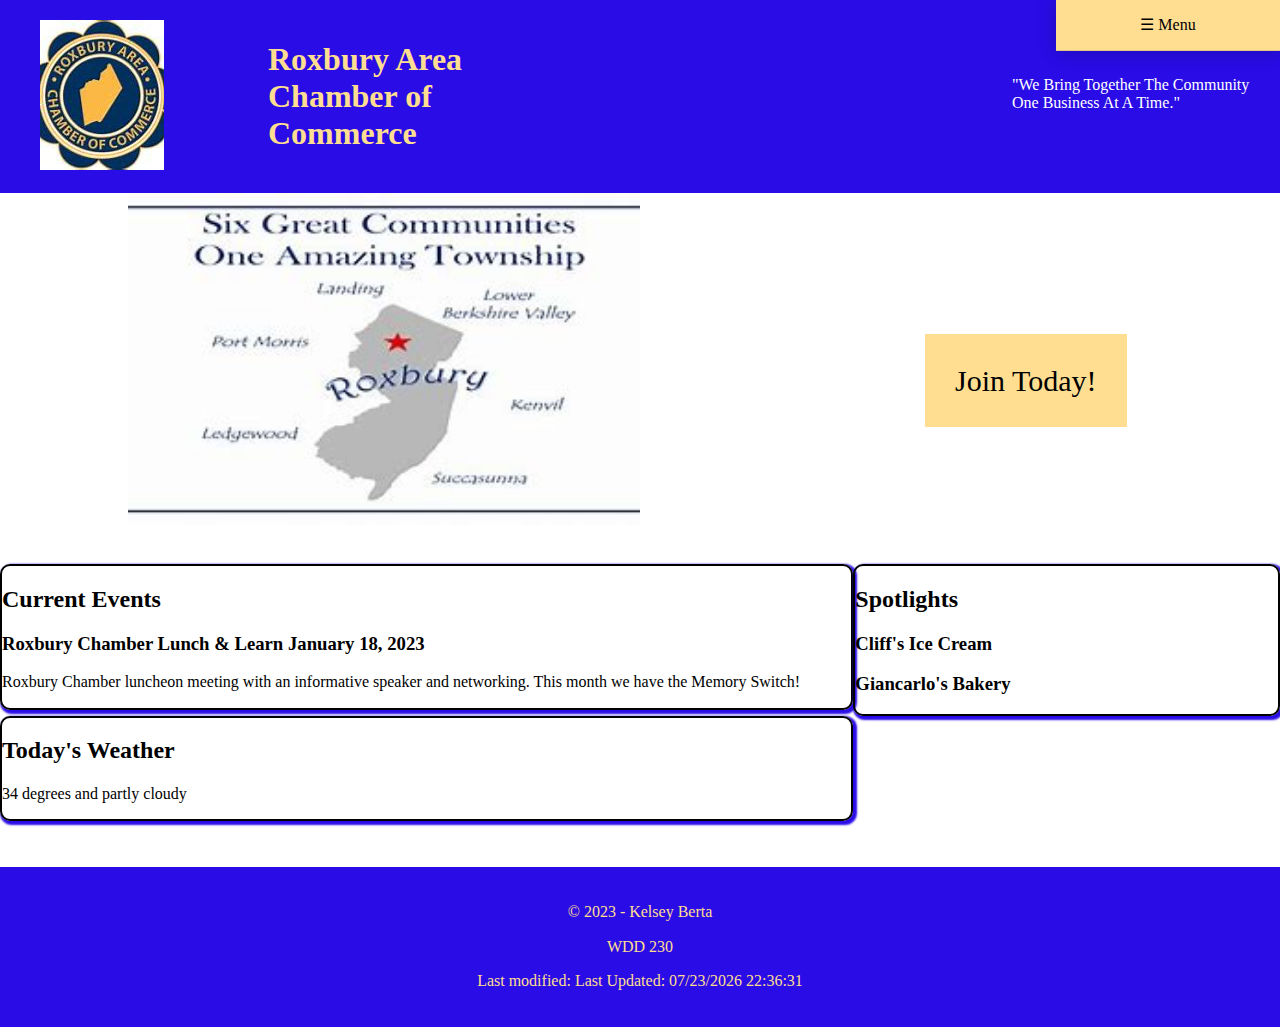
==== chamber/index.html @ aa68fe6f "team w3" ====
<!DOCTYPE html>
<html lang="en">
<head>
    <meta charset="UTF-8">
    <meta http-equiv="X-UA-Compatible" content="IE=edge">
    <meta name="viewport" content="width=device-width, initial-scale=1.0">
    <title>Roxbury Chamber Of Commerce Home Page</title>
    <link rel="stylesheet" href="styles/normalize.css">
    <link rel="stylesheet" href="styles/small.css">
    <link rel="stylesheet" href="styles/base.css">
    <link rel="stylesheet" href="styles/larger.css">
</head>
<body>
    <header>
        <img class="logo" src="images/logo.jfif" alt="Logo For Roxbury Chamber of Commerce">
        <h1>Roxbury Area Chamber of Commerce</h1>
        <p>"We Bring Together The Community One Business At A Time."</p>
    </header>
    <nav class="navbar" >
        <ul class="nav">
          <li title="menu home">
            <a href="#" id="nav-button">&#9776; Menu</a>
          </li>
          <li title="home">
            <a href="#" class="nav-item">Home</a>
          </li>
          <li title="discover">
            <a href="#" class="nav-item">Discover</a>
          </li>
          <li title="directory">
            <a class="nav-item" >Directory</a>
          </li>
          <li title="join">
            <a class="nav-item" >Join</a>
          </li>
          
        </ul>
       </nav>
   
    <main>
        <div id="hero">
            <section>
                <img class="hero-img" src="images/roxbury-map.jfif" alt="Roxbury Township Map with all cities">
                
            </section>
            <div class="button-box">
                <a class="button">Join Today!</a>
            </div>
        </div>
        <section id="content">    
            <div >
                <section id="events-box">
                    <h2>Current Events</h2>
                    <h3>Roxbury Chamber Lunch & Learn  January 18, 2023</h3>
                    <p>Roxbury Chamber luncheon meeting with an informative speaker and networking. This month we have the Memory Switch!</p>
                </section>
            </div>
            <div id="spotlight-box">
                <h2>Spotlights</h2>
                <h3>Cliff's Ice Cream</h3>
                <h3>Giancarlo's Bakery</h3>   
            </div>
            <div>
                <section id = "weather-box">
                    <h2>Today's Weather</h2>
                    <p>34 degrees and partly cloudy</p>
                </section>
            </div>
        </section>
    </main>
    <footer>
        <p>&copy; 2023 - Kelsey Berta</p>
        <p>WDD 230</p>
        <p class="highlight">Last modified: <span id="lastModified"></span></p>
    </footer>
    <script src="scripts/getDates.js" defer></script>
    <script src="scripts/hamburger.js" defer></script>

</body>
</html>
---- chamber/styles/base.css ----
/* header box */
header{
    background-color: #290CE6;
    display: grid;
    grid-template-columns: 1fr 1fr 2fr 1fr;
    color: #ffde92;
    padding: 20px;
}
.logo{
    grid-column: 1/2;
    padding-left: 20px;
    width:50%;

}
header h1{
    grid-column: 2/3;
    justify-content: left;
}
header p{
    justify-content: center;
    grid-column: 4/5;
    color: white;
    padding-top: 40px;
}

/* nav section */
.nav {
	position: fixed;
	top: 0;
	right: 0;
	list-style-type: none;
	margin: 0;
	padding: 0;
	background: white;
	z-index: 10;
	overflow: hidden;
	box-shadow: 2px 0 20px rgba(0, 0, 0, 0.26);
}
.nav li a {
	display: block;
	text-decoration: none;
	text-align: center;
	width: 12rem;
	padding: 1rem;
	color: #290CE6;
	position: relative;
	border-bottom: 1px solid rgba(0, 0, 0, 0.1);
	transition: background 0.5s ease-in-out;
}

.nav li a:hover,
.nav li:first-child a {
	background: #ffde92;
	color: black;
}

li a.nav-item {
	display: none;
}

li a.open {
	display: flex;
}

.close::before {
	content: "✖ ";
}

/* discover page main */
.column {
    display: grid;
    grid-template-columns: 1fr;
    grid-gap: 5px;
    padding: 5px;
}

/* hero box */
#hero{
    display: block;
}
.hero-img{
    margin: auto;
    width: 40%;
    padding-left: 10%;
}
.button-box{
    padding-left: 925px;
    position: relative; bottom: 165px;
}
.button{
    background-color: #ffde92;
    color: black;
    padding: 30px;
    font-size: 30px;
}
.button:hover{
    background-color: #290CE6;
    color: white;
}
/* content section */
#content{
    display: grid;
    grid-template-columns: 2fr 1fr;
    grid-template-rows: 1fr 1fr;
}
#events-box, #spotlight-box, #weather-box, .column, .discover-events{
    box-shadow: 2px 2px 2px 2px #290CE6;
    border: 2px solid black;
    border-radius: 10px;
}
.column, .visits, .discover-events{
    background-color: #ffde92;
    padding: 10px;
    margin: 10px;
}
.events-header{
    text-align: center;
}
.column h3{
    text-align: center;
}
.discover-roxbury{
    text-align: center;
}
#events-box{
    grid-column: 1/2;
    grid-row: 1/3;
}
#spotlight-box{
    grid-column: 2/3;
    grid-row: 1/2;
}
#weather-box{
    grid-column: 2/3;
    grid-row: 1/2;
}
.mod{
    font-weight:bolder;
}
.imgae h2{
    text-align: centers;
}
/* footer section */
footer{
    background-color: #290CE6;
    padding: 20px;
    color: #ffde92;
    text-align: center;
}
---- chamber/styles/larger.css ----
@media screen and (max-width: 600px) {
    nav {
        display: flex;
        flex-direction: column;
        gap: 1rem;
    }
    nav *:nth-child(1) {
        padding-right: 0;
    }

    main {
        display: block;
    }

    section {
        margin: 2rem;
    }
    .hamburger{
        display: block;
    }
    .hamburger.active .bar:nth-child(1){
        transform: translateY(8px) rotate(45deg);
    }
    .hamburger.active .bar:nth-child(2){
        opacity: 0;
    }
    .hamburger.active .bar:nth-child(3){
        transform: translateY(-8px) rotate(-45deg);
    }
    .nav-menu{
        position: fixed;
        left: -100%;
        top: 70px;
        gap: 0;
        flex-direction: column;
        background-color: black;
        width: 100%;
        text-align: center;
        transition: 0.3s
    }
    .nav-item{
        margin: 16px 0;
    }
    .nav-menu.active{
        left: 0;
    }
   
}

@media only screen and (min-width: 700px){
    .discover-grid{
        display: grid;
        grid-template-columns: 1fr 2fr;
        padding: 3%;
        column-gap: 20px;
    }
    .column{
        grid-column: 1/2;
    }
    #discover-imgs{
        grid-column: 2/3;
        margin: 0 auto;
        text-align: center;
        
    }
    .horseshoe-img:hover, #church-img:hover, #toms-diner-img:hover {
        box-shadow: 0 0 50px black;
        
    }
    
}
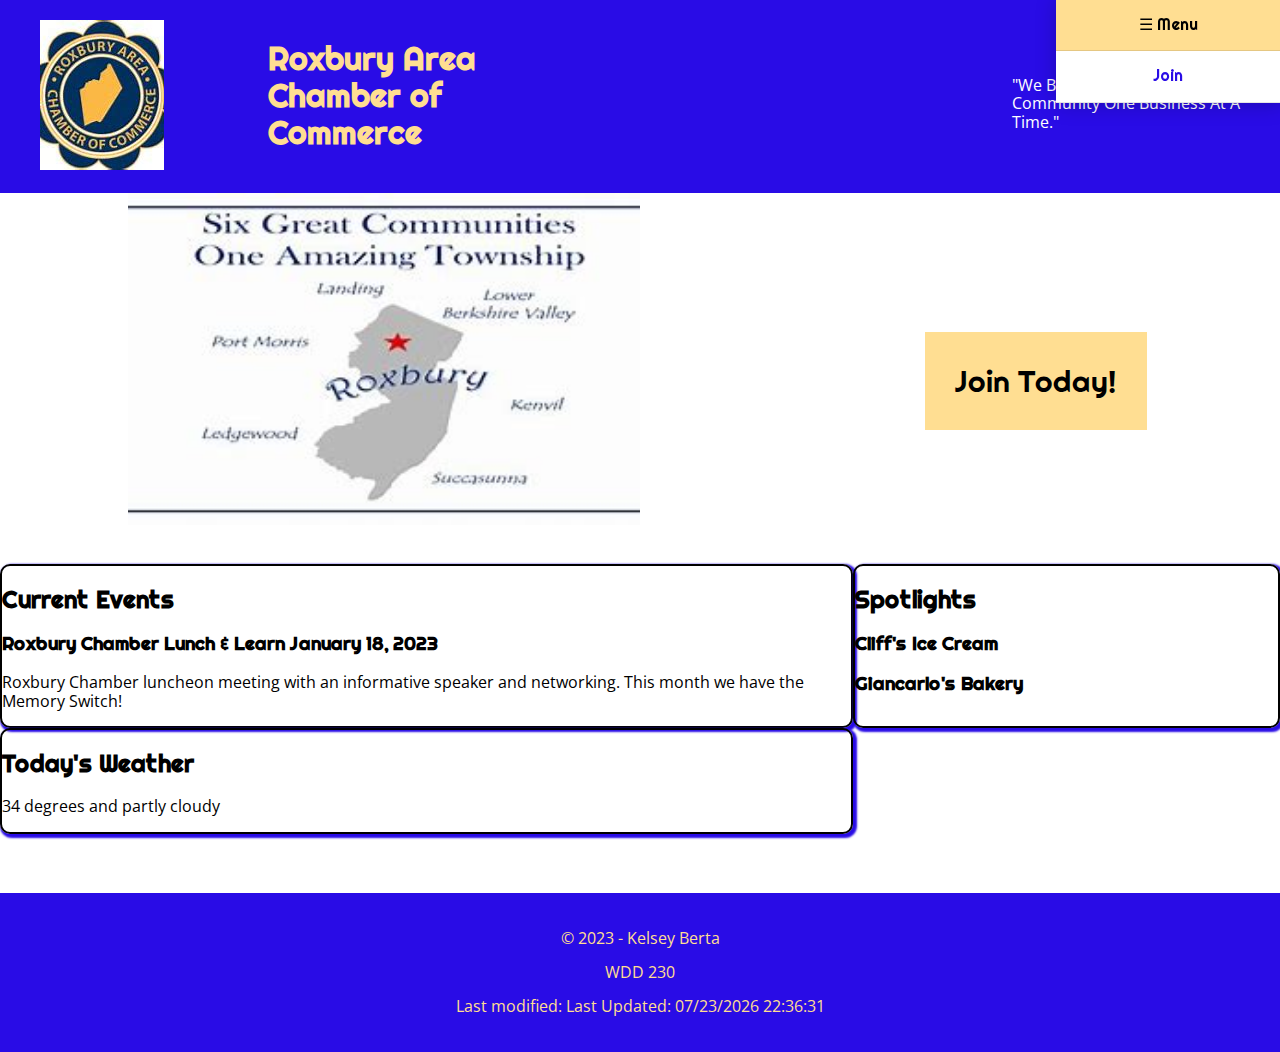
==== commit b12763f3: "w04 form" ====
--- a/chamber/index.html
+++ b/chamber/index.html
@@ -6,7 +6,6 @@
     <meta name="viewport" content="width=device-width, initial-scale=1.0">
     <title>Roxbury Chamber Of Commerce Home Page</title>
     <link rel="stylesheet" href="styles/normalize.css">
-    <link rel="stylesheet" href="styles/small.css">
     <link rel="stylesheet" href="styles/base.css">
     <link rel="stylesheet" href="styles/larger.css">
 </head>
@@ -25,13 +24,13 @@
             <a href="#" class="nav-item">Home</a>
           </li>
           <li title="discover">
-            <a href="#" class="nav-item">Discover</a>
+            <a href="discover.html" class="nav-item">Discover</a>
           </li>
           <li title="directory">
             <a class="nav-item" >Directory</a>
           </li>
           <li title="join">
-            <a class="nav-item" >Join</a>
+            <a href="join.html" nav-item" >Join</a>
           </li>
           
         </ul>
--- a/chamber/styles/base.css
+++ b/chamber/styles/base.css
@@ -1,3 +1,10 @@
+@import url('https://fonts.googleapis.com/css2?family=Open+Sans:wght@300&family=Righteous&display=swap');
+p, li{
+    font-family: "Open Sans";
+}
+h1, h2, h3, a{
+    font-family: "Righteous";
+}
 /* header box */
 header{
     background-color: #290CE6;
@@ -35,6 +42,7 @@
 	z-index: 10;
 	overflow: hidden;
 	box-shadow: 2px 0 20px rgba(0, 0, 0, 0.26);
+    font-family: "Righteous";
 }
 .nav li a {
 	display: block;
@@ -138,12 +146,82 @@
     font-weight:bolder;
 }
 .imgae h2{
-    text-align: centers;
+    text-align: center;
+}
+.image{
+    text-align: center;
+    justify-content: center;
+}
+#discover-imgs{
+    justify-content: center;
+    text-align: center;
 }
 /* footer section */
 footer{
+    display: block;
     background-color: #290CE6;
     padding: 20px;
     color: #ffde92;
     text-align: center;
-}
+    bottom: 0;
+}
+
+/* Join Page */
+.form-center{
+    display: flex;
+    justify-content: center;
+    margin: auto;
+}
+
+form fieldset{
+    margin: 2rem ;
+    border: 1px solid #290CE6;
+    border-radius: 10px;
+    padding: .5rem 2%;
+    width: 100%;
+}
+form label.top, form div{
+    display: block;
+    padding-top: 1rem;
+    color: black;
+    font-size: .8rem;
+}
+form label.top input, form textarea{
+    -webkit-appearance: none;
+    display: block;
+    font-size: 1rem;
+    border: solid 1px #999;
+    border-radius: 4px;
+    padding: .75rem;
+    color: rgb(194, 192, 192);
+    width: 90%;
+    max-width: 20rem;
+    background-color: rgba(0, 0, 0, .1);
+}
+form label.member{
+    display: block;
+    padding: .75rem 0;
+    color: rgb(6, 6, 6);
+}
+form input.submitBtn{
+    border: none;
+    background-color:#290CE6;
+    color: white;
+    border-radius: 1rem;
+    padding: .75rem 1.5rem;
+    margin: 0 0 2rem 2%;
+    width: 96%;
+    max-width: 20rem;
+}
+form fieldset legend{
+    font-size: large;
+}
+form input.submitBtn:hover{
+    background-color:#ffde92;
+    color: black;
+}
+
+/* thank you page */
+#thankyou{
+    text-align: center;
+}--- a/chamber/styles/larger.css
+++ b/chamber/styles/larger.css
@@ -1,4 +1,7 @@
 @media screen and (max-width: 600px) {
+    header{
+        display: block;
+    }
     nav {
         display: flex;
         flex-direction: column;
@@ -10,21 +13,22 @@
 
     main {
         display: block;
+        position: absolute;
     }
 
     section {
         margin: 2rem;
     }
-    .hamburger{
+    .nav{
         display: block;
     }
-    .hamburger.active .bar:nth-child(1){
+    .nav.active li :nth-child(1){
         transform: translateY(8px) rotate(45deg);
     }
-    .hamburger.active .bar:nth-child(2){
+    .nav.active li:nth-child(2){
         opacity: 0;
     }
-    .hamburger.active .bar:nth-child(3){
+    .nav.active li:nth-child(3){
         transform: translateY(-8px) rotate(-45deg);
     }
     .nav-menu{
@@ -46,26 +50,24 @@
     }
    
 }
-
-@media only screen and (min-width: 700px){
+@media screen and (min-width: 600px) {
     .discover-grid{
         display: grid;
         grid-template-columns: 1fr 2fr;
-        padding: 3%;
-        column-gap: 20px;
     }
-    .column{
+    .demographics{
         grid-column: 1/2;
+        padding-left: 70px;
     }
     #discover-imgs{
         grid-column: 2/3;
-        margin: 0 auto;
+    }
+    .horseshoe-img:hover, #church-img:hover, #toms-diner-img:hover{
+        box-shadow: 0 0 50px black;
+       }
+    .horseshoe-img, #church-img, #toms-diner-img{
         text-align: center;
         
     }
-    .horseshoe-img:hover, #church-img:hover, #toms-diner-img:hover {
-        box-shadow: 0 0 50px black;
-        
-    }
     
-}+}
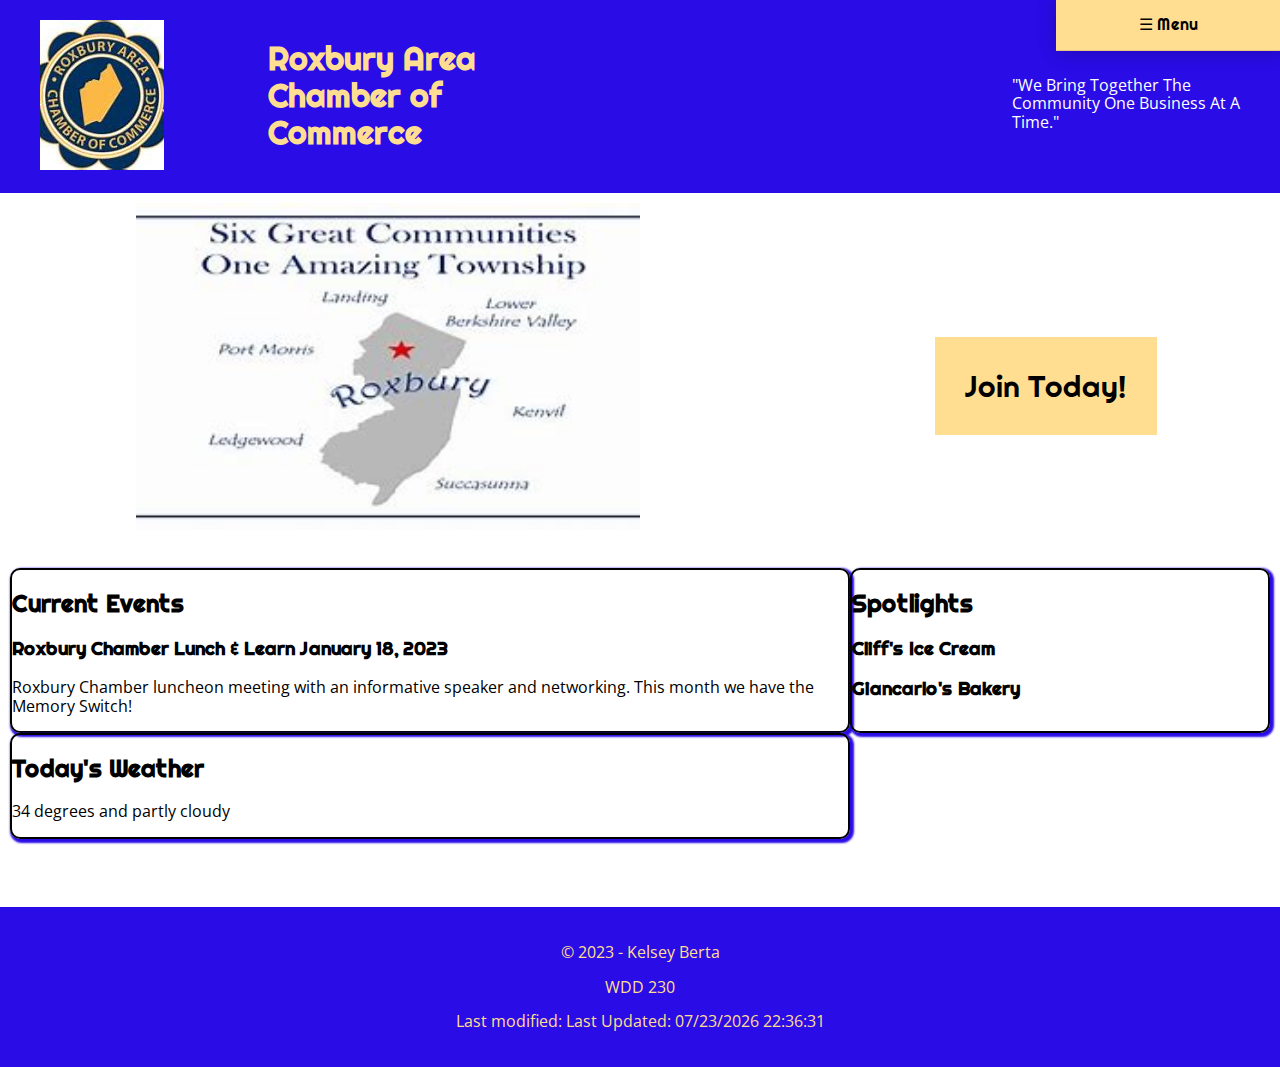
==== commit d7904d70: "chamber responsive" ====
--- a/chamber/index.html
+++ b/chamber/index.html
@@ -30,42 +30,44 @@
             <a class="nav-item" >Directory</a>
           </li>
           <li title="join">
-            <a href="join.html" nav-item" >Join</a>
+            <a href="join.html" class="nav-item" >Join</a>
           </li>
           
         </ul>
        </nav>
    
-    <main>
-        <div id="hero">
-            <section>
-                <img class="hero-img" src="images/roxbury-map.jfif" alt="Roxbury Township Map with all cities">
-                
-            </section>
-            <div class="button-box">
-                <a class="button">Join Today!</a>
+    <main id="index-main">
+        <div id="index-block">
+            <div id="hero">
+                <div>
+                    <img class="hero-img" src="images/roxbury-map.jfif" alt="Roxbury Township Map with all cities">
+                    
+                </div>
+                <div class="button-box">
+                    <a class="button">Join Today!</a>
+                </div>
+            </div>
+            <div id="content">    
+                <div >
+                    <div id="events-box">
+                        <h2>Current Events</h2>
+                        <h3>Roxbury Chamber Lunch & Learn  January 18, 2023</h3>
+                        <p>Roxbury Chamber luncheon meeting with an informative speaker and networking. This month we have the Memory Switch!</p>
+                    </div>
+                </div>
+                <div id="spotlight-box">
+                    <h2>Spotlights</h2>
+                    <h3>Cliff's Ice Cream</h3>
+                    <h3>Giancarlo's Bakery</h3>   
+                </div>
+                <div>
+                    <div id = "weather-box">
+                        <h2>Today's Weather</h2>
+                        <p>34 degrees and partly cloudy</p>
+                    </div>
+                </div>
             </div>
         </div>
-        <section id="content">    
-            <div >
-                <section id="events-box">
-                    <h2>Current Events</h2>
-                    <h3>Roxbury Chamber Lunch & Learn  January 18, 2023</h3>
-                    <p>Roxbury Chamber luncheon meeting with an informative speaker and networking. This month we have the Memory Switch!</p>
-                </section>
-            </div>
-            <div id="spotlight-box">
-                <h2>Spotlights</h2>
-                <h3>Cliff's Ice Cream</h3>
-                <h3>Giancarlo's Bakery</h3>   
-            </div>
-            <div>
-                <section id = "weather-box">
-                    <h2>Today's Weather</h2>
-                    <p>34 degrees and partly cloudy</p>
-                </section>
-            </div>
-        </section>
     </main>
     <footer>
         <p>&copy; 2023 - Kelsey Berta</p>
--- a/chamber/styles/base.css
+++ b/chamber/styles/base.css
@@ -74,12 +74,9 @@
 	content: "✖ ";
 }
 
-/* discover page main */
-.column {
-    display: grid;
-    grid-template-columns: 1fr;
-    grid-gap: 5px;
-    padding: 5px;
+#index-main{
+    margin: auto;
+    padding: 10px;
 }
 
 /* hero box */
@@ -164,6 +161,25 @@
     color: #ffde92;
     text-align: center;
     bottom: 0;
+}
+/*discover page*/
+.discover-grid{
+    display: grid;
+    grid-template-columns: 1fr 2fr;
+}
+.demographics{
+    grid-column: 1/2;
+    padding-left: 70px;
+}
+#discover-imgs{
+    grid-column: 2/3;
+}
+.horseshoe-img:hover, #church-img:hover, #toms-diner-img:hover{
+    box-shadow: 0 0 50px black;
+   }
+.horseshoe-img, #church-img, #toms-diner-img{
+    text-align: center;
+    
 }
 
 /* Join Page */
--- a/chamber/styles/larger.css
+++ b/chamber/styles/larger.css
@@ -2,7 +2,7 @@
     header{
         display: block;
     }
-    nav {
+    nav, footer, main {
         display: flex;
         flex-direction: column;
         gap: 1rem;
@@ -11,14 +11,15 @@
         padding-right: 0;
     }
 
-    main {
+    #discover-imgs{
         display: block;
-        position: absolute;
     }
-
-    section {
-        margin: 2rem;
+    .discover-grid, #index-block{
+        display: block;
     }
+#content, #hero{
+    display: block;
+}
     .nav{
         display: block;
     }
@@ -50,24 +51,4 @@
     }
    
 }
-@media screen and (min-width: 600px) {
-    .discover-grid{
-        display: grid;
-        grid-template-columns: 1fr 2fr;
-    }
-    .demographics{
-        grid-column: 1/2;
-        padding-left: 70px;
-    }
-    #discover-imgs{
-        grid-column: 2/3;
-    }
-    .horseshoe-img:hover, #church-img:hover, #toms-diner-img:hover{
-        box-shadow: 0 0 50px black;
-       }
-    .horseshoe-img, #church-img, #toms-diner-img{
-        text-align: center;
-        
-    }
-    
-}
+
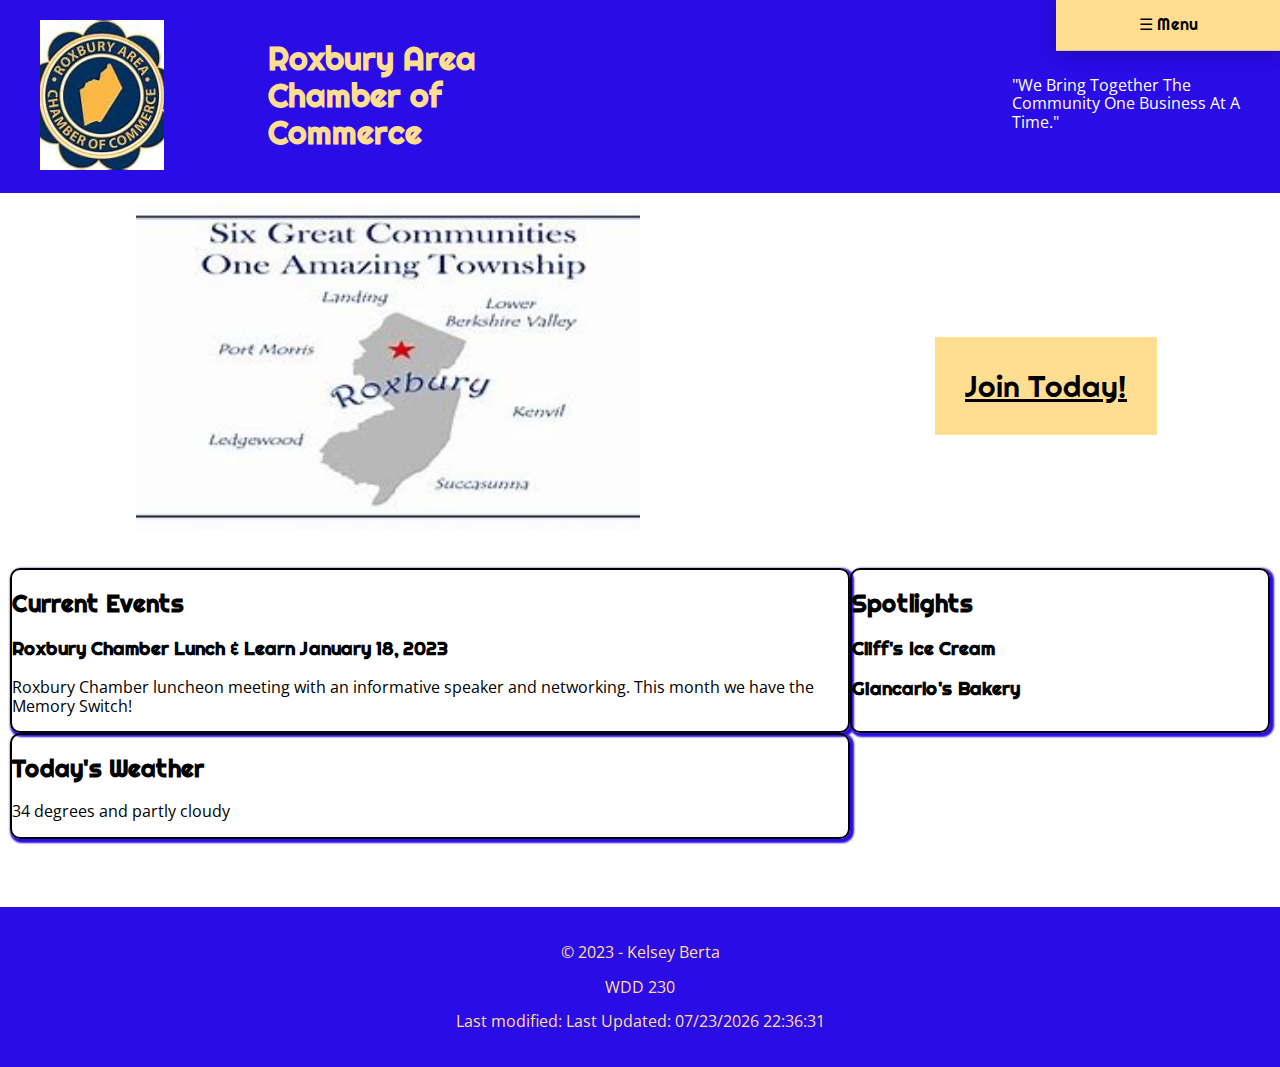
==== commit a6d57be3: "responsive" ====
--- a/chamber/index.html
+++ b/chamber/index.html
@@ -21,7 +21,7 @@
             <a href="#" id="nav-button">&#9776; Menu</a>
           </li>
           <li title="home">
-            <a href="#" class="nav-item">Home</a>
+            <a href="index.html" class="nav-item">Home</a>
           </li>
           <li title="discover">
             <a href="discover.html" class="nav-item">Discover</a>
@@ -44,7 +44,7 @@
                     
                 </div>
                 <div class="button-box">
-                    <a class="button">Join Today!</a>
+                    <a class="button" href="join.html">Join Today!</a>
                 </div>
             </div>
             <div id="content">    
--- a/chamber/styles/base.css
+++ b/chamber/styles/base.css
@@ -90,7 +90,9 @@
 }
 .button-box{
     padding-left: 925px;
-    position: relative; bottom: 165px;
+    position: relative; 
+    bottom: 165px;
+    border: #ffde92;
 }
 .button{
     background-color: #ffde92;
@@ -209,7 +211,7 @@
     border: solid 1px #999;
     border-radius: 4px;
     padding: .75rem;
-    color: rgb(194, 192, 192);
+    color: rgb(5, 4, 4);
     width: 90%;
     max-width: 20rem;
     background-color: rgba(0, 0, 0, .1);
--- a/chamber/styles/larger.css
+++ b/chamber/styles/larger.css
@@ -19,6 +19,16 @@
     }
 #content, #hero{
     display: block;
+}
+.hero-img{
+    width: 85%;
+}
+.button-box{
+    padding-left: 0;
+    padding-top: 200px;
+    padding-left: 100px;
+
+    
 }
     .nav{
         display: block;
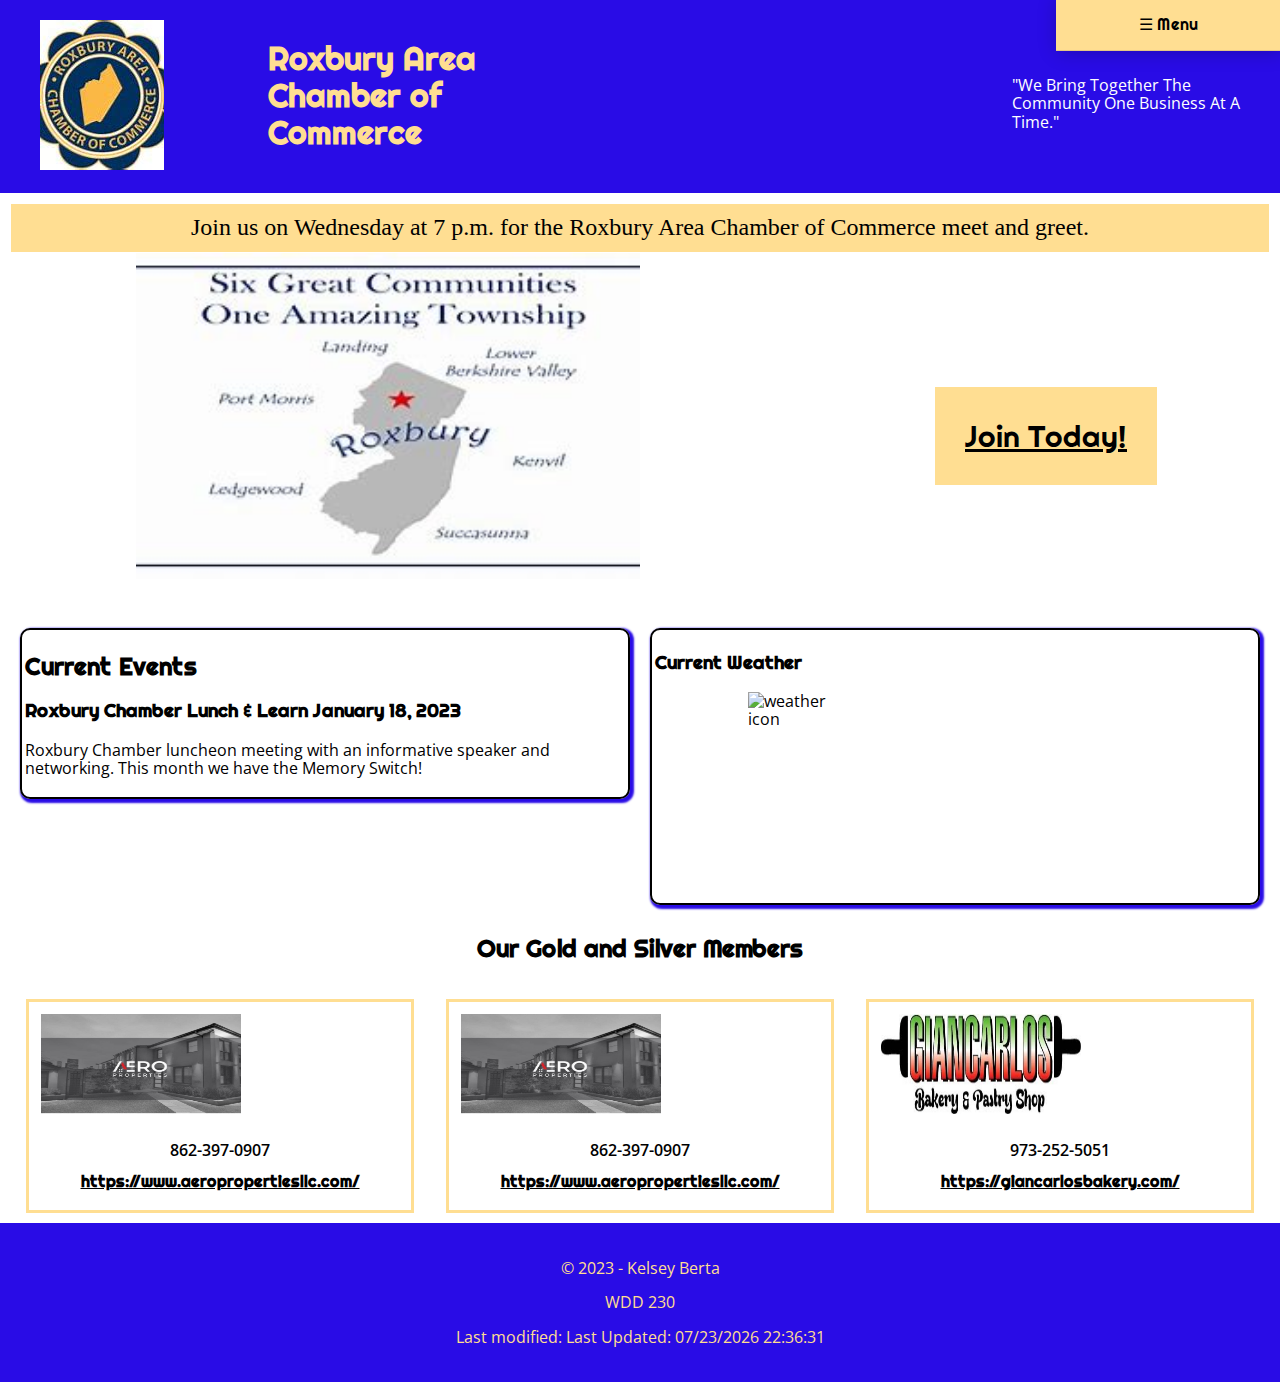
==== commit abbca01d: "chamber W6" ====
--- a/chamber/index.html
+++ b/chamber/index.html
@@ -4,7 +4,11 @@
     <meta charset="UTF-8">
     <meta http-equiv="X-UA-Compatible" content="IE=edge">
     <meta name="viewport" content="width=device-width, initial-scale=1.0">
-    <title>Roxbury Chamber Of Commerce Home Page</title>
+    <meta name="author" content="Kelsey Berta">
+
+    <meta name="description" content="Home page for the Roxbury Area Chamber of Commerce. Inclded are spotlights of chamber memebers and a join us link. The join us link takes you to our forum to join the Chamber.">
+
+    <title>Roxbury Area Chamber Of Commerce Home Page</title>
     <link rel="stylesheet" href="styles/normalize.css">
     <link rel="stylesheet" href="styles/base.css">
     <link rel="stylesheet" href="styles/larger.css">
@@ -27,7 +31,7 @@
             <a href="discover.html" class="nav-item">Discover</a>
           </li>
           <li title="directory">
-            <a class="nav-item" >Directory</a>
+            <a href="directory.html" class="nav-item" >Directory</a>
           </li>
           <li title="join">
             <a href="join.html" class="nav-item" >Join</a>
@@ -37,6 +41,9 @@
        </nav>
    
     <main id="index-main">
+      <div class="banner">
+        Join us on Wednesday at 7 p.m. for the Roxbury Area Chamber of Commerce meet and greet.
+    </div>
         <div id="index-block">
             <div id="hero">
                 <div>
@@ -55,19 +62,21 @@
                         <p>Roxbury Chamber luncheon meeting with an informative speaker and networking. This month we have the Memory Switch!</p>
                     </div>
                 </div>
-                <div id="spotlight-box">
-                    <h2>Spotlights</h2>
-                    <h3>Cliff's Ice Cream</h3>
-                    <h3>Giancarlo's Bakery</h3>   
-                </div>
-                <div>
+                <section class = "members">
+                  <h2>Our Gold and Silver Members</h2>
+                <div class="tier2">
+                </div></section>
+                
                     <div id = "weather-box">
-                        <h2>Today's Weather</h2>
-                        <p>34 degrees and partly cloudy</p>
+                      <section class="card" id="info">
+                        <h3>Current Weather</h3>
+                        <p class="weather"><img id="weather-icon"  alt = "weather icon"><span id="figcaption"></span><span id="current-temp"></span>
+                            <span id="forecast1"></span><span id="forecast2"></span><span id="forecast3"></span>
+                        <span id="tempone"></span><span></span><span id="temptwo"></span><span></span><span id="tempthree"></span></p>
+                      </section>
                     </div>
-                </div>
+                  </div>
             </div>
-        </div>
     </main>
     <footer>
         <p>&copy; 2023 - Kelsey Berta</p>
@@ -76,6 +85,9 @@
     </footer>
     <script src="scripts/getDates.js" defer></script>
     <script src="scripts/hamburger.js" defer></script>
+    <script src="scripts/weather.js" ></script>
+    <script src="scripts/spotlights.js"></script>
+    <script src="scripts/banner.js"></script>
 
 </body>
 </html>--- a/chamber/styles/base.css
+++ b/chamber/styles/base.css
@@ -107,13 +107,15 @@
 /* content section */
 #content{
     display: grid;
-    grid-template-columns: 2fr 1fr;
+    grid-template-columns: 1fr 1fr;
     grid-template-rows: 1fr 1fr;
 }
 #events-box, #spotlight-box, #weather-box, .column, .discover-events{
     box-shadow: 2px 2px 2px 2px #290CE6;
     border: 2px solid black;
     border-radius: 10px;
+    margin: 10px;
+    padding: 3px;
 }
 .column, .visits, .discover-events{
     background-color: #ffde92;
@@ -131,16 +133,18 @@
 }
 #events-box{
     grid-column: 1/2;
-    grid-row: 1/3;
-}
-#spotlight-box{
-    grid-column: 2/3;
     grid-row: 1/2;
 }
+.tier2{
+    grid-column: 2/3;
+    grid-row: 1/2;
+}
 #weather-box{
     grid-column: 2/3;
     grid-row: 1/2;
-}
+    min-height: min-content;
+}
+
 .mod{
     font-weight:bolder;
 }
@@ -242,4 +246,176 @@
 /* thank you page */
 #thankyou{
     text-align: center;
+}
+
+/* directory page */
+.grid .cards {
+    display: grid;
+    grid-template-columns: repeat(auto-fit, minmax(320px, 1fr));
+}
+#grid, #list{
+    display: flex;
+    margin: auto;
+    justify-items: center;
+    font-size: 30px;
+}
+.cards section {
+    border: 1px solid black;
+    margin: 5px;
+    background-color: #ffde92;
+    display: flex;
+    flex-direction: column;
+    text-align: center;
+    padding: 1rem;
+    box-shadow: 0 6px 6px #777;
+}
+.cards img {
+    max-width: 80%;
+    margin-left: auto;
+    margin-right: auto;
+    box-shadow: 0 0 30px #777;
+    justify-content: center;
+}
+.busCard h2 {
+    font-size: 1.5rem;
+    color: black;
+
+}
+.busCard p {
+    margin: .5rem 0 .5rem 0;
+    
+}
+.viewChanger {
+    margin-left: 30%;
+}
+.viewChanger button {
+    padding-top: .2rem;
+    margin: 1rem;
+}
+
+.list .cards {
+    display: flex;
+    flex-direction: column;
+}
+.list img {
+    display: none;
+}
+.list h2, .list p {
+    text-align: left;
+    margin: .5rem .5rem .2rem .2rem;
+}
+.list .infodiv {
+    display: flex;
+    flex-wrap: wrap;
+
+}
+/* Spotlights*/
+.tier2{
+    display: grid;
+    grid-template-columns: repeat(auto-fit, minmax(320px, 1fr));
+    
+}
+.members{
+    grid-column: 1/3;
+    grid-row: 2/3;
+    text-align: center;
+}
+.tier2 section {
+    border: solid #ffde92;
+    font-size: 1em;
+    font-weight: 600;
+    line-height: 1.5em;
+    margin: 1em 1em 0 1em;
+    padding-bottom: 1em;
+    background-color: white;
+
+}
+
+.tier2 section h3 {
+    background-color: white;
+    color: black;
+    text-align: left;
+    font-weight: 200;
+    font-size: 1.5em;
+    margin: 0;
+    padding: .5em;
+}
+
+
+.tier2 section p {
+    padding: .5em;
+    margin: 0;
+    text-align: center;
+}
+
+.tier2 section a {
+    color: black;
+}
+/*banner*/
+.banner{
+    background-color: #ffde92;
+    color: black;
+    border: 1px solid;
+    font-weight: 500;
+    font-size: 1.5em;
+    border-color: white;
+    text-align: center;
+    margin: 0;
+    padding: 10px;
+    
+}
+/*weather*/
+.weather {
+    display: grid;
+    grid-template-columns: 1fr 1fr 1fr;
+    grid-template-rows: 1fr 1fr 1fr 1fr;
+    column-gap: 10px;
+    padding: 0%;
+}
+#weather-icon{
+    max-width: 100px;
+    justify-self: end;
+    grid-row: 1/3;
+}
+#figcaption{
+    grid-column: 2/3;
+    grid-row: 1/2;
+    justify-self: start;
+    align-self: center;
+}
+#current-temp{
+    grid-column: 2/3;
+    grid-row: 2/3;
+    justify-self: start;
+    align-self: start;
+}
+#forecast1{
+    grid-column: 1/2;
+    grid-row: 4/5;
+    justify-self:center
+}
+#forecast2{
+    grid-column: 2/3;
+    grid-row: 4/5;
+    justify-self:center
+}
+#forecast3{
+    grid-column: 3/4;
+    grid-row: 4/5;
+    justify-self:center
+}
+#tempone{
+    grid-column: 1/2;
+    grid-row: 3/4;
+    justify-self:center
+}
+#temptwo{
+    grid-column: 2/3;
+    grid-row: 3/4;
+    justify-self:center
+}
+#tempthree{
+    grid-column: 3/4;
+    grid-row: 3/4;
+    justify-self:center
 }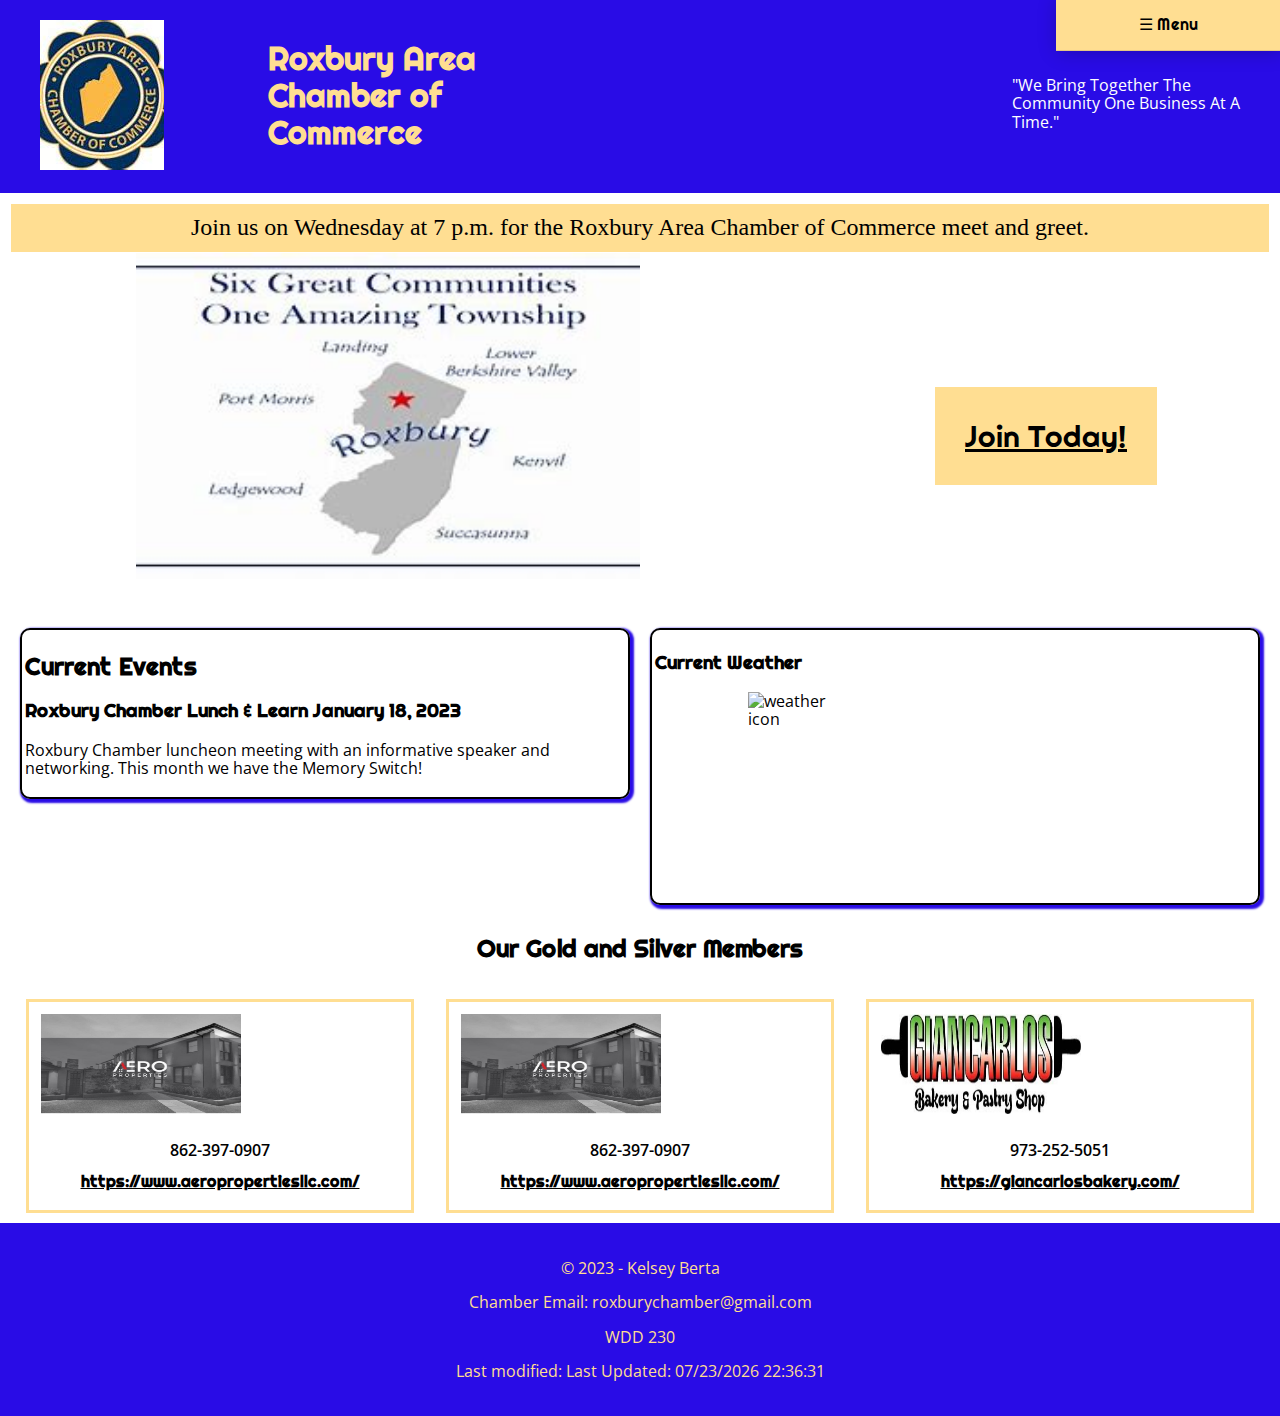
==== commit d131b680: "final wdd230" ====
--- a/chamber/index.html
+++ b/chamber/index.html
@@ -5,7 +5,11 @@
     <meta http-equiv="X-UA-Compatible" content="IE=edge">
     <meta name="viewport" content="width=device-width, initial-scale=1.0">
     <meta name="author" content="Kelsey Berta">
-
+    <link rel="icon" href="favicon.ico">
+    <meta property="og:title" content="Kelsey Berta's Course Assignment Page">
+    <meta property="og:type" content="website">
+    <meta property="og:img" content="https://th.bing.com/th/id/R.e9c1897d146ab4680a63fefb4eb0ac7c?rik=DwIOtU3A2DXw3g&riu=http%3a%2f%2ftownmapsusa.com%2fimages%2fmaps%2fmap_of_roxbury_nj.jpg&ehk=9fcUQhpEYHta2%2fLPVELe05uYDWx9je9pWUSNFVv69c0%3d&risl=&pid=ImgRaw&r=0">
+    <meta property="og:url" content="https://kelseyberta.github.io/wdd230">
     <meta name="description" content="Home page for the Roxbury Area Chamber of Commerce. Inclded are spotlights of chamber memebers and a join us link. The join us link takes you to our forum to join the Chamber.">
 
     <title>Roxbury Area Chamber Of Commerce Home Page</title>
@@ -70,7 +74,7 @@
                     <div id = "weather-box">
                       <section class="card" id="info">
                         <h3>Current Weather</h3>
-                        <p class="weather"><img id="weather-icon"  alt = "weather icon"><span id="figcaption"></span><span id="current-temp"></span>
+                        <p class="weather"><img id="weather-icon" src="images/" alt = "weather icon"><span id="figcaption"></span><span id="current-temp"></span>
                             <span id="forecast1"></span><span id="forecast2"></span><span id="forecast3"></span>
                         <span id="tempone"></span><span></span><span id="temptwo"></span><span></span><span id="tempthree"></span></p>
                       </section>
@@ -80,6 +84,7 @@
     </main>
     <footer>
         <p>&copy; 2023 - Kelsey Berta</p>
+        <p>Chamber Email: roxburychamber@gmail.com</p>
         <p>WDD 230</p>
         <p class="highlight">Last modified: <span id="lastModified"></span></p>
     </footer>
